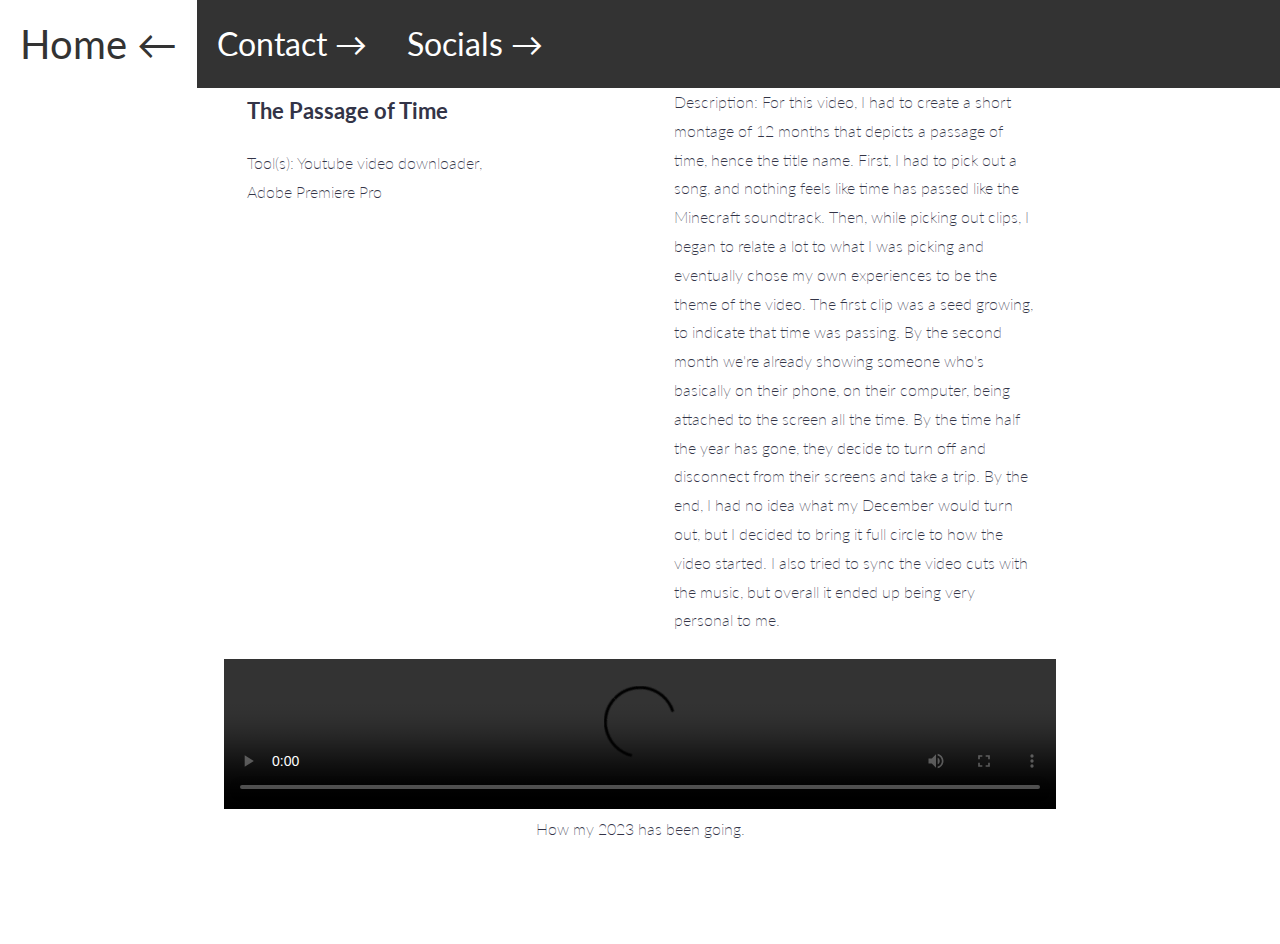
==== project4.html @ 1dbabdab "Add files via upload" ====
<!DOCTYPE html>
<html lang="en">
<head>
    <meta charset="UTF-8">
    <meta http-equiv="X-UA-Compatible" content="IE=edge">
    <meta name="viewport" content="width=device-width, initial-scale=1.0">
    <title>Aron Ferreras's Portfolio</title>
    <link rel="stylesheet" href="styles/simple-grid.css">
    <link rel="stylesheet" href="styles/main.css">
</head>
<body>

    <div>
        <ul class="top_nav">
            <li><a href="index.html" id= "site_name">Home &#8592;</a></li>
            <li><a href="contacts.html" class="links">Contact &#8594;</a></li>
            <li><a href="socials.html" class="links">Socials &#8594;</a></li>
        </ul>
    </div>

    <div class="row project_page_description">
        <div class="col-4">
            <h3>The Passage of Time</h3>
            <p class="project_tools">Tool(s): Youtube video downloader, Adobe Premiere Pro</p>
        </div>
        <div class="col-8">
            <p class="description">Description: For this video, I had to create a short montage of 12 months that depicts a passage of time, hence the title name. First, I had to pick out a song, and nothing feels like time has passed like the Minecraft soundtrack. Then, while picking out clips, I began to relate a lot to what I was picking and eventually chose my own experiences to be the theme of the video. The first clip was a seed growing, to indicate that time was passing. By the second month we're already showing someone who's basically on their phone, on their computer, being attached to the screen all the time. By the time half the year has gone, they decide to turn off and disconnect from their screens and take a trip. By the end, I had no idea what my December would turn out, but I decided to bring it full circle to how the video started. I also tried to sync the video cuts with the music, but overall it ended up being very personal to me.</p>
        </div>
    </div>
    <div class="row">
        <div class="center" class="col-12">
            <video class="imageFile" controls>
                <source src="images/Passage_Of_Time.mp4" type="video/mp4">
                Your browser does not support the video tag.
            </video>
            <p class="center">How my 2023 has been going.</p>
        </div>
    </div>

    <div class="footer">
    </div>

</body>
</html>
---- styles/simple-grid.css ----
/**
*** SIMPLE GRID
*** (C) ZACH COLE 2016
**/

@import url(https://fonts.googleapis.com/css?family=Lato:400,300,300italic,400italic,700,700italic);

/* UNIVERSAL */

html,
body {
  height: 100%;
  width: 100%;
  margin: 0;
  padding: 0;
  left: 0;
  top: 0;
  font-size: 100%;
}

/* ROOT FONT STYLES */

* {
  font-family: 'Lato', Helvetica, sans-serif;
  color: #333447;
  line-height: 1.5;
}

/* TYPOGRAPHY */

h1 {
  font-size: 2.5rem;
}

h2 {
  font-size: 2rem;
}

h3 {
  font-size: 1.375rem;
}

h4 {
  font-size: 1.15rem;
}

h5 {
  font-size: 1rem;
}

h6 {
  font-size: 0.875rem;
}

p {
  font-size: 1rem;
  font-weight: 200;
  line-height: 1.8;
}

.font-light {
  font-weight: 300;
}

.font-regular {
  font-weight: 400;
}

.font-heavy {
  font-weight: 700;
}

/* POSITIONING */

.left {
  text-align: left;
}

.right {
  text-align: right;
}

.center {
  text-align: center;
  margin-left: auto;
  margin-right: auto;
}

.justify {
  text-align: justify;
}

/* ==== GRID SYSTEM ==== */

.container {
  width: 90%;
  margin-left: auto;
  margin-right: auto;
}

.row {
  position: relative;
  width: 100%;
}

.row [class^="col"] {
  float: left;
  margin: 0.5rem 2%;
  min-height: 0.125rem;
}

.col-1,
.col-2,
.col-3,
.col-4,
.col-5,
.col-6,
.col-7,
.col-8,
.col-9,
.col-10,
.col-11,
.col-12 {
  width: 96%;
}

.col-1-sm {
  width: 4.33%;
}

.col-2-sm {
  width: 12.66%;
}

.col-3-sm {
  width: 21%;
}

.col-4-sm {
  width: 29.33%;
}

.col-5-sm {
  width: 37.66%;
}

.col-6-sm {
  width: 46%;
}

.col-7-sm {
  width: 54.33%;
}

.col-8-sm {
  width: 62.66%;
}

.col-9-sm {
  width: 71%;
}

.col-10-sm {
  width: 79.33%;
}

.col-11-sm {
  width: 87.66%;
}

.col-12-sm {
  width: 96%;
}

.row::after {
	content: "";
	display: table;
	clear: both;
}

.hidden-sm {
  display: none;
}

@media only screen and (min-width: 33.75em) {  /* 540px */
  .container {
    width: 80%;
    margin-top: 50%;
  }
}

@media only screen and (min-width: 45em) {  /* 720px */
  .col-1 {
    width: 4.33%;
  }

  .col-2 {
    width: 12.66%;
  }

  .col-3 {
    width: 21%;
  }

  .col-4 {
    width: 29.33%;
  }

  .col-5 {
    width: 37.66%;
  }

  .col-6 {
    width: 46%;
  }

  .col-7 {
    width: 54.33%;
  }

  .col-8 {
    width: 62.66%;
  }

  .col-9 {
    width: 71%;
  }

  .col-10 {
    width: 79.33%;
  }

  .col-11 {
    width: 87.66%;
  }

  .col-12 {
    width: 96%;
  }

  .hidden-sm {
    display: block;
  }
}

@media only screen and (min-width: 60em) { /* 960px */
  .container {
    width: 90%;
    margin-top: 1%;
    /* max-width: 60rem; */
  }
}

.container {
  margin-top: 5%;
}
---- styles/main.css ----
/* Navigation Bar Blueprint*/
ul.top_nav {
    list-style-type: none;
    top: 0;
    margin: 0;
    padding: 0;
    width: 100%;
    position: fixed;
    overflow: hidden;
    background-color: #333;
    z-index: 5;
}

/*list attribute*/
li {
    float: left;
}

/*all links*/
li a {
    display: block;
    color: white;
    padding: 14px 20px 14px;
}

/*contact and socials attributes*/
li a.links {
    display: block;
    text-align: center;
    font-size: 2em;
    padding: 20px;
    text-decoration: none;
    overflow: auto;
}

li a.links:hover {
    background-color: #111;
    transition: background-color 0.5s;
}

/*Aron Ferreras title attribute*/
#site_name {
    font-size: 2.5em;
    text-align: center;
    text-decoration: none;
    margin: auto;
    transition: color 0.3s, background-color 0.3s;
}

#site_name:hover {
    color: #333;
    background-color: white;
}

/*for phone screen*/
@media screen and (max-width: 720px) {
    ul.top_nav li {float: none;}
    #title_name {margin-top: 42%;}
    div.project_card {padding-bottom: 15%;}
    div.project_card:hover .project_card_about {width: 40%;}
    div.project_page_description {margin-top: 35%; width: 100%;}
    img.imageFile {width: 100%;}
    video.imageFile {width: 100%;}
    p.description {width: 100%;}
}

/*Portfolio Title*/
#title_name {
    font-size: 4em;
    text-align: center;
    margin-bottom: 2%;
}

/*Image Hover Effect Blueprint*/
.homepage_project_image {
    width: 75%;
    height: auto;
    object-fit: cover;
    opacity: 0.65;
    display: block;
    margin-left: auto;
    margin-right: auto;
    transition: width 4s, height 4s, ease-in 0.1s, opacity 0.3s;
    filter: grayscale(100%);
}

/*Image expands and gains opacity and color*/
.project_card:hover .homepage_project_image {
    width: 100%;
    opacity: 1;
    margin-left: auto;
    margin-right: auto;
    display: block;
    filter: grayscale(0%);
}

/*text expands below image*/
.project_card {
    position: relative;
    width: 100%;
    height: auto;
    display: block;
    padding-bottom: 20%;
}

/*Removes underline from link*/
.project_card_name a{
    text-decoration: none;
}

/*Name of project*/
.project_card_name  {
    position: absolute;
    text-align: center;
    padding-top: 8px;
    width: 100%;
    margin: auto;
    font-size: 1.25em;
    z-index: 1;
    transition: width 0.1s, ease 0.5s;
}

/*Name moves to the left when hovered*/
.project_card:hover .project_card_name {
    width: 20%;
}

/*Brief description of project*/
.project_card_about {
    float: right;
    text-align: left;
    padding-top: 7px;
    width: 100%;
    margin: auto;
    transition: 0.6s, opacity 0.275s;
    opacity: 0;
}

/*description gains opacity and moves to the left*/
.project_card:hover .project_card_about {
    width: 50%;
    opacity: 100%;
}

.project_page_description {
    margin: auto;
    padding-top: 5%;
    width: 64%;
}

/*Moves Description to the right of the image*/
.description {
    width: 70%;
    float: right;
}

/*Shrinks the image*/
.imageFile {
    max-height: auto;
    width: 65%;
}

/*specifically for the book cover*/
#bookCover {
}

/*Caption padding adjustment*/
.center {
    margin: auto;
}

/*filler space for the bottom of the window*/
.footer {
    display: block;
    padding: 50px;
}
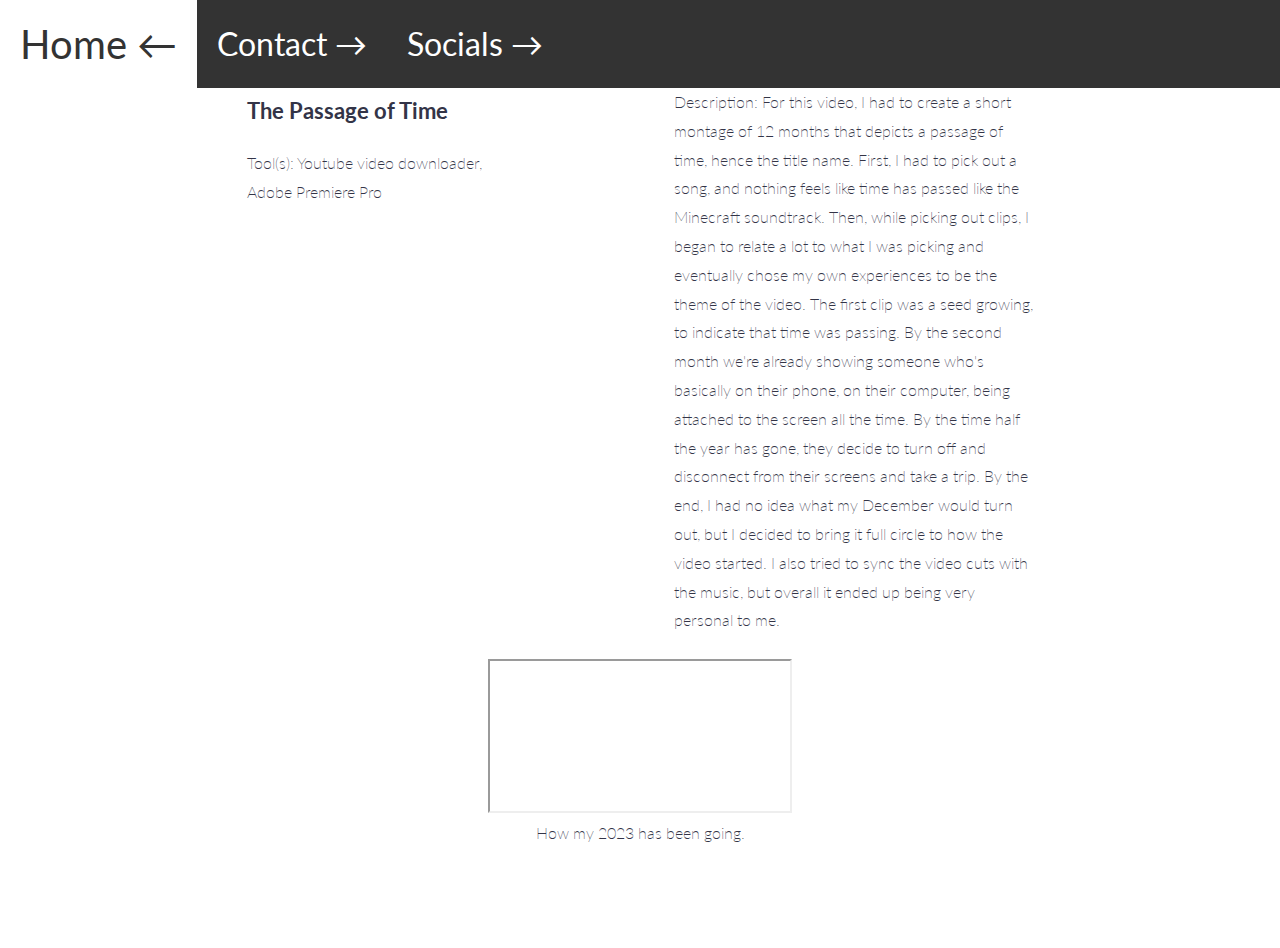
==== commit aa085656: "video files changed to youtube embed" ====
--- a/project4.html
+++ b/project4.html
@@ -29,10 +29,8 @@
     </div>
     <div class="row">
         <div class="center" class="col-12">
-            <video class="imageFile" controls>
-                <source src="images/Passage_Of_Time.mp4" type="video/mp4">
-                Your browser does not support the video tag.
-            </video>
+            <iframe class="videoFile" src="https://www.youtube.com/embed/1NH28UiBt74" allowfullscreen>
+            </iframe>
             <p class="center">How my 2023 has been going.</p>
         </div>
     </div>
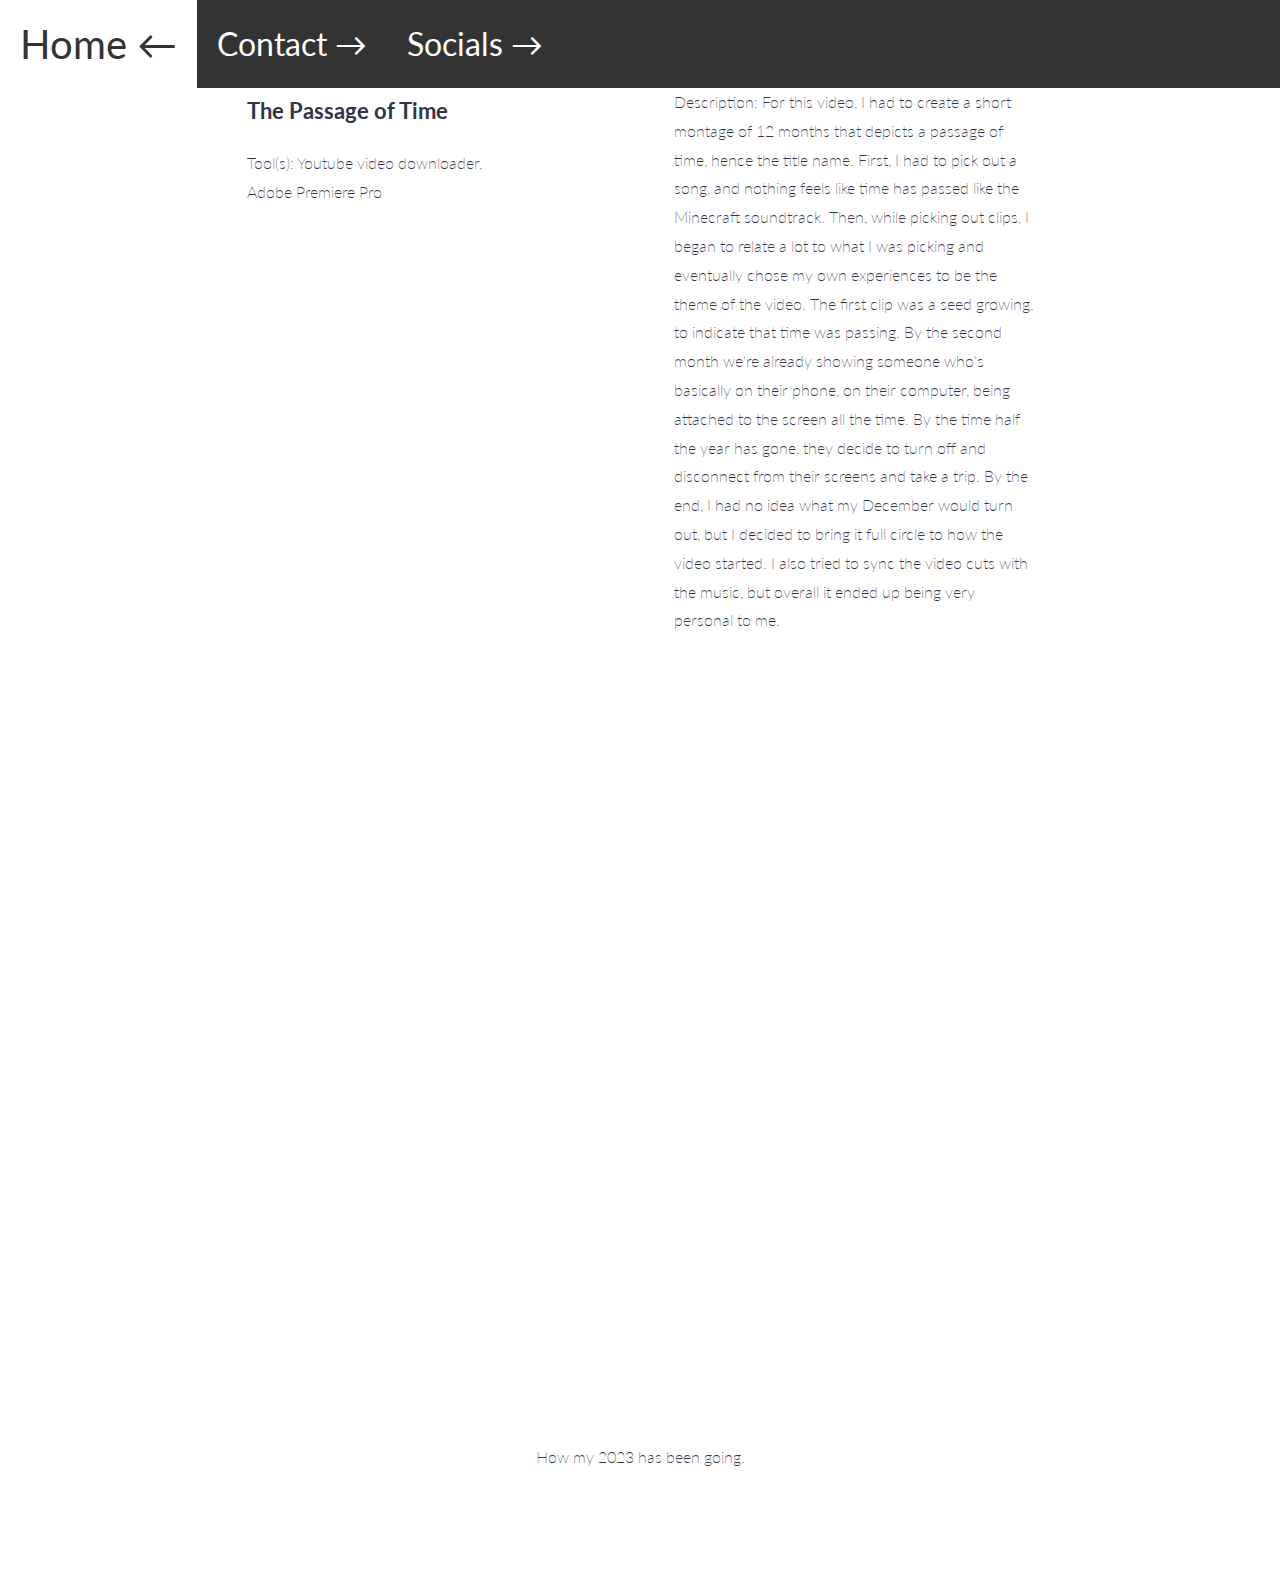
==== commit 2954e135: "Resized videos for Projects 4 and 5" ====
--- a/project4.html
+++ b/project4.html
@@ -29,7 +29,7 @@
     </div>
     <div class="row">
         <div class="center" class="col-12">
-            <iframe class="videoFile" src="https://www.youtube.com/embed/1NH28UiBt74" allowfullscreen>
+            <iframe class="videoFile" width="1686" height="778" src="https://www.youtube.com/embed/1NH28UiBt74" title="Passage Of Time" frameborder="0" allow="accelerometer; autoplay; clipboard-write; encrypted-media; gyroscope; picture-in-picture; web-share" allowfullscreen>
             </iframe>
             <p class="center">How my 2023 has been going.</p>
         </div>
